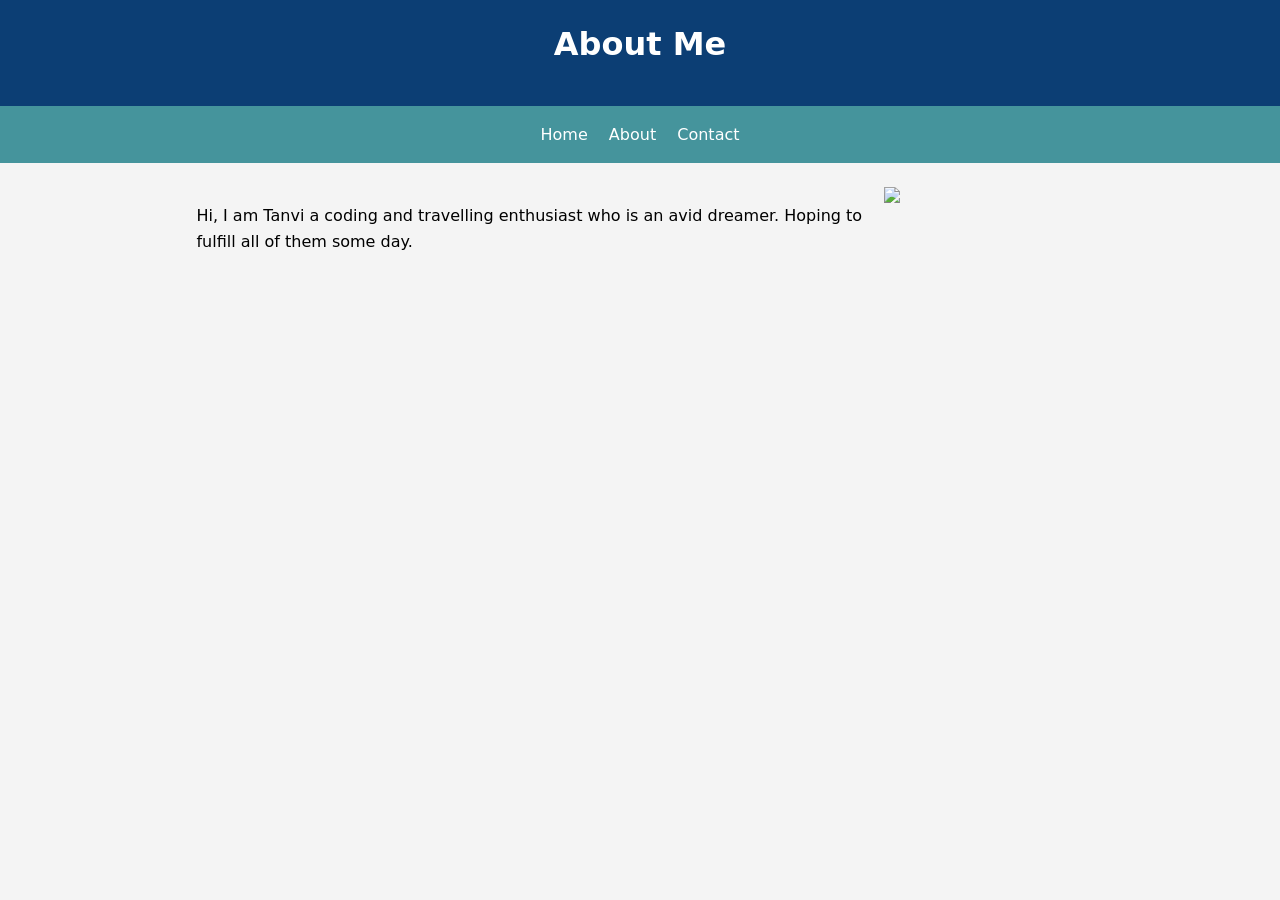
==== about.html @ d67e980e "Add files via upload" ====
<!DOCTYPE html>
<html lang="en">
<head>
    <meta charset="UTF-8">
    <title>About Me</title>
    <link rel="stylesheet" href="style.css">
</head>
<body>

    <header>
        <h1>About Me</h1>
    </header>

    <nav>
            <a href="index.html">Home</a>
            <a href="about.html">About</a>
            <a href="contact.html">Contact</a>
    </nav>

    <main class="container">
        <img src="images/download.jpg" class="corner-image"> </img>
        <p>
            Hi, I am Tanvi a coding and travelling enthusiast who is an avid dreamer. 
            Hoping to fulfill all of them some day.
        </p>
    </main>
</body>
</html>
---- style.css ----
/* =========================
   Design Tokens (Globals)
   ========================= */

:root {
    /* Spacing scale (8px rhythm) */
    --space-1: 0.5rem;   /* 8px */
    --space-2: 1rem;     /* 16px */
    --space-3: 1.5rem;   /* 24px */
    --space-4: 2rem;     /* 32px */
    --space-5: 3rem;     /* 48px */

    /* Radius */
    --radius: 6px;

    /* Colors */
    --color-bg: #f4f4f4;
    --color-primary: #0c3e74;
    --color-secondary: #45949c;
    --color-text: #333;
    --color-muted: gray;
}


/* =========================
   Base Styles
   ========================= */

html, body {
    height: 100%;
}

body {
    margin: 0;
    font-family: system-ui;
    background-color: var(--color-bg);

    display: flex;
    flex-direction: column;

    font-size: 16px;
    line-height: 1.6; /* vertical rhythm */
}

.hero {
    height:60vh;               /* takes 60% of viewport height */
    min-height: 350px;

    background-image: url("images/laptop.jpg");
    background-size: cover;       /* fills the header */
    background-position: center;  /* keeps image centered */
    background-repeat: no-repeat;

    display: flex;
    align-items: center;
    justify-content: center;

    color: white;
    text-align: center;
    position: relative;
}

.hero::before {
    content: "";
    position: absolute;
    inset: 0;
    background: rgba(0, 0, 0, 0.45);
}

.hero-content {
    position: relative; /* sits above overlay */
    padding: 2rem;
}




/* =========================
   Layout
   ========================= */

main {
    flex: 1;
}

header {
    background-color: var(--color-primary);
    color: white;
    padding: var(--space-3);
    text-align: center;
}

nav {
    background-color: var(--color-secondary);
    padding: var(--space-2);
    text-align: center;
}

nav a {
    color: white;
    margin: 0 var(--space-1);
    text-decoration: none;
}

nav a:hover {
    text-decoration: underline;
}

.container {
    max-width: 900px;
    margin: var(--space-3) auto;
    padding: 0 var(--space-2);
}

footer {
    background-color: var(--color-primary);
    color: white;
    text-align: center;
    padding: var(--space-2);
}


/* =========================
   Typography & Content Flow
   ========================= */

p {
    margin-bottom: var(--space-3);
}

h1, h2, h3 {
    margin-top: var(--space-4);
    margin-bottom: var(--space-2);
    line-height: 1.3;
}

h1:first-child,
h2:first-child,
h3:first-child {
    margin-top: 0;
}


/* =========================
   Blog Components
   ========================= */

article {
    background: white;
    padding: var(--space-3);
    border-radius: var(--radius);
    margin-bottom: var(--space-3);
    min-height: 200px;
}

.date {
    color: var(--color-muted);
    font-size: 0.875rem;
    margin-bottom: var(--space-2);
}

article h2 a {
    color: var(--color-text);
    text-decoration: none;
}

article h2 a:hover {
    color: #0077cc;
}


/* =========================
   Images & Media
   ========================= */

img {
    max-width: 100%;
    height: auto;
}

figure {
    margin: var(--space-4) 0;
}

figcaption {
    font-size: 0.875rem;
    color: var(--color-muted);
    margin-top: var(--space-1);
}

/* Image floated inside content */
.corner-image {
    float: right;
    width: 200px;
    margin: 0 0 var(--space-2) var(--space-2);
}


/* =========================
   Lists & Quotes
   ========================= */

ul {
    margin-bottom: var(--space-3);
    padding-left: var(--space-3);
}

li {
    margin-bottom: var(--space-1);
}

blockquote {
    margin: var(--space-4) 0;
    padding-left: var(--space-3);
    border-left: 4px solid var(--color-secondary);
    color: #555;
}
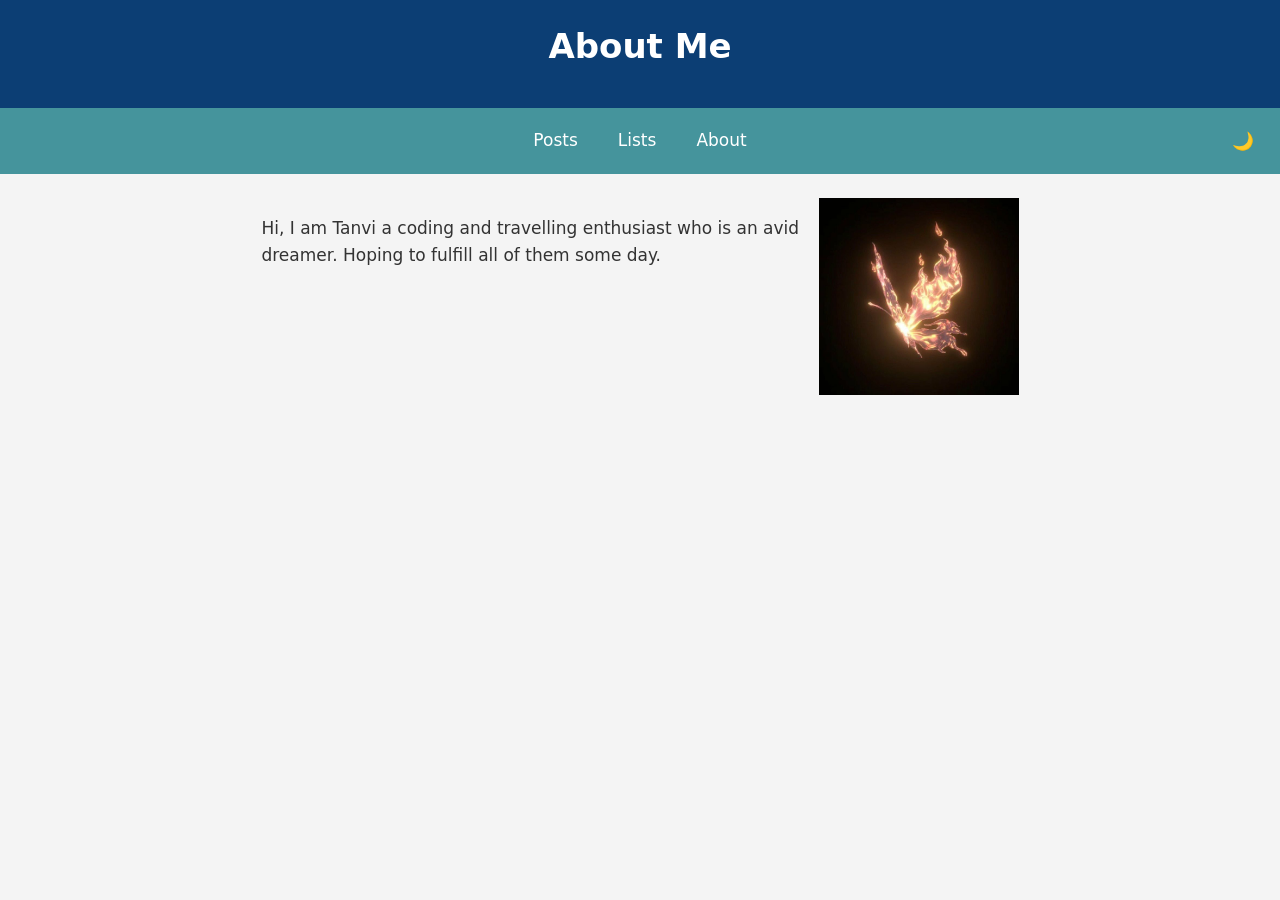
==== commit d1b8a9c1: "Update my-blog" ====
--- a/about.html
+++ b/about.html
@@ -12,9 +12,13 @@
     </header>
 
     <nav>
-            <a href="index.html">Home</a>
+        <div class="nav-links">
+            <a href="index.html">Posts</a>
+            <a href="lists.html">Lists</a>
             <a href="about.html">About</a>
-            <a href="contact.html">Contact</a>
+        </div>
+        
+        <button id="themeToggle" class="theme-toggle">🌙</button>
     </nav>
 
     <main class="container">
@@ -24,5 +28,6 @@
             Hoping to fulfill all of them some day.
         </p>
     </main>
+    <script src="theme.js" defer></script>
 </body>
 </html>
--- a/style.css
+++ b/style.css
@@ -19,7 +19,17 @@
     --color-secondary: #45949c;
     --color-text: #333;
     --color-muted: gray;
-}
+    --color-surface: #ffffff;
+}
+body.dark {
+    --color-bg: #0f172a;          /* deep blue-gray */
+    --color-primary: #1e293b;
+    --color-secondary: #38bdf8;   /* accent */
+    --color-text: #e5e7eb;        /* light text */
+    --color-muted: #94a3b8;
+    --color-surface: #020617;
+}
+
 
 
 /* =========================
@@ -34,11 +44,12 @@
     margin: 0;
     font-family: system-ui;
     background-color: var(--color-bg);
+    color: var(--color-text);
 
     display: flex;
     flex-direction: column;
 
-    font-size: 16px;
+    font-size: 17px;
     line-height: 1.6; /* vertical rhythm */
 }
 
@@ -46,7 +57,7 @@
     height:60vh;               /* takes 60% of viewport height */
     min-height: 350px;
 
-    background-image: url("images/laptop.jpg");
+    background-image: var(--hero-image);
     background-size: cover;       /* fills the header */
     background-position: center;  /* keeps image centered */
     background-repeat: no-repeat;
@@ -94,6 +105,19 @@
     background-color: var(--color-secondary);
     padding: var(--space-2);
     text-align: center;
+    position: relative;
+    display: flex;
+    align-items: center;
+   
+}
+
+.nav-links {
+    position: absolute;
+    left: 50%;
+    transform: translateX(-50%);
+
+    display: flex;
+    gap: var(--space-3);
 }
 
 nav a {
@@ -106,10 +130,32 @@
     text-decoration: underline;
 }
 
+.theme-toggle {
+    background: transparent;
+    border: none;
+    color: white;
+
+    font-size: 1.1rem;
+    padding: 0.4rem 0.6rem;
+    border-radius: var(--radius);
+    margin-left: auto;
+
+    cursor: pointer;
+
+    transition:
+        background-color 0.2s ease,
+        transform 0.1s ease,
+        opacity 0.15s ease;
+}
+.theme-toggle:hover {
+    background-color: rgba(255, 255, 255, 0.15);
+}
+
 .container {
-    max-width: 900px;
+    max-width: 70ch;
     margin: var(--space-3) auto;
     padding: 0 var(--space-2);
+
 }
 
 footer {
@@ -129,7 +175,7 @@
 }
 
 h1, h2, h3 {
-    margin-top: var(--space-4);
+    margin-top: var(--space-5);
     margin-bottom: var(--space-2);
     line-height: 1.3;
 }
@@ -146,11 +192,12 @@
    ========================= */
 
 article {
-    background: white;
+    background: var(--color-surface);
     padding: var(--space-3);
     border-radius: var(--radius);
     margin-bottom: var(--space-3);
     min-height: 200px;
+    box-shadow: 0 10px 30px rgba(0,0,0,0.05);
 }
 
 .date {
@@ -160,13 +207,119 @@
 }
 
 article h2 a {
-    color: var(--color-text);
+    color: var(--color-secondary);
     text-decoration: none;
 }
 
 article h2 a:hover {
     color: #0077cc;
 }
+article {
+    transition: transform 0.2s ease, box-shadow 0.2s ease;
+}
+
+article:hover {
+    transform: translateY(-4px);
+    box-shadow: 0 16px 40px rgba(0,0,0,0.08);
+}
+.options-wrapper {
+    display: flex;
+    justify-content: center;
+    margin: var(--space-4) 0;
+}
+.options-grid {
+    display: grid;
+    grid-template-columns: repeat(2, 1fr);
+    gap: var(--space-3);
+    max-width: 600px;
+    width: 100%;
+}
+.option {
+    min-height: 140px; /* equal height */
+    padding: var(--space-3);
+
+    background: transparent;
+    border: 2px solid var(--color-secondary);
+    border-radius: var(--radius);
+
+    color: var(--color-secondary);
+    font-size: 0.95rem;
+    text-align: center;
+
+    cursor: pointer;
+
+    transition:
+        background-color 0.2s ease,
+        color 0.2s ease,
+        transform 0.1s ease;
+}
+.option:hover {
+    background-color: rgba(69, 148, 156, 0.12);
+}
+
+.option.active {
+    background-color: var(--color-secondary);
+    color: white;
+}
+
+.option:active {
+    transform: scale(0.96);
+}
+.content {
+    display: none;
+    margin-top: var(--space-3);
+    max-width:600px;
+}
+
+.content.active {
+    display: block;
+}
+
+.lists-grid {
+    display: grid;
+    grid-template-columns: repeat(auto-fit, minmax(260px, 1fr));
+    gap: var(--space-4);
+    margin-top: var(--space-4);
+}
+
+.list-card {
+    background-image:url('images/list.png');
+    background-position: center;
+    padding: clamp(1.5rem, 4vw, 2.5rem);
+    border-radius: var(--radius);
+
+    text-decoration: none;
+    color: var(--color-primary);
+
+    box-shadow:
+        0 20px 40px rgba(0, 0, 0, 0.35),
+        inset 0 1px 0 rgba(255, 255, 255, 0.06);
+
+    display: flex;
+    flex-direction: column;
+    gap: var(--space-2);
+
+    transition:
+        transform 0.2s ease,
+        box-shadow 0.2s ease;
+}
+
+.list-card h2 {
+    margin: 0;
+    font-size: 1.25rem;
+}
+
+.list-card p {
+    color: var(--color-muted);
+    line-height: 1.5;
+}
+
+.list-card .meta {
+    margin-top: auto;
+    font-size: 0.85rem;
+    color: var(--color-);
+}
+
 
 
 /* =========================
@@ -213,5 +366,5 @@
     margin: var(--space-4) 0;
     padding-left: var(--space-3);
     border-left: 4px solid var(--color-secondary);
-    color: #555;
-}
+    color: var(--color-muted);
+}
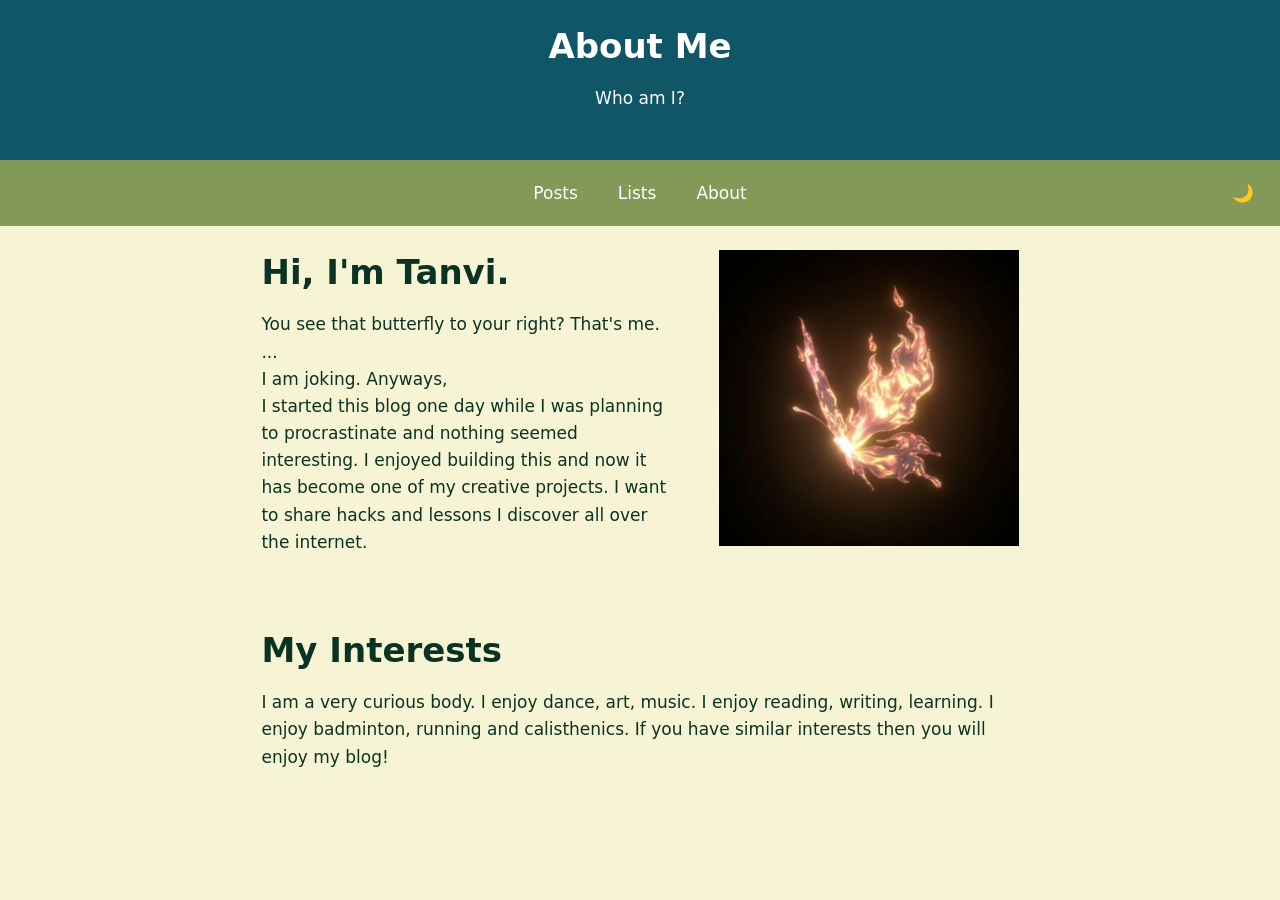
==== commit d3d064c3: "New color scheme and typo-fix" ====
--- a/about.html
+++ b/about.html
@@ -9,6 +9,7 @@
 
     <header>
         <h1>About Me</h1>
+        <p>Who am I?</p>
     </header>
 
     <nav>
@@ -22,10 +23,27 @@
     </nav>
 
     <main class="container">
+        <div class="about-content">
+        <div class="about-text">
+        <h1>Hi, I'm Tanvi.</h1>
+        <p>
+            You see that butterfly to your right? That's me. 
+            <br>
+            ...
+            <br>
+            I am joking. Anyways, <br>
+            I started this blog one day while I was planning to procrastinate and 
+            nothing seemed interesting. I enjoyed building this and now it has become 
+            one of my creative projects. I want to share hacks and lessons I discover all over the internet. 
+        </p>
+        </div>
         <img src="images/download.jpg" class="corner-image"> </img>
-        <p>
-            Hi, I am Tanvi a coding and travelling enthusiast who is an avid dreamer. 
-            Hoping to fulfill all of them some day.
+        </div>
+        <h1>My Interests</h1>
+        <p> I am a very curious body. I enjoy dance, art, music. I enjoy reading,
+            writing, learning. I enjoy badminton, running and calisthenics. 
+
+            If you have similar interests then you will enjoy my blog!
         </p>
     </main>
     <script src="theme.js" defer></script>
--- a/style.css
+++ b/style.css
@@ -14,20 +14,20 @@
     --radius: 6px;
 
     /* Colors */
-    --color-bg: #f4f4f4;
-    --color-primary: #0c3e74;
-    --color-secondary: #45949c;
-    --color-text: #333;
-    --color-muted: gray;
-    --color-surface: #ffffff;
+    --color-bg: #f7f4d5;
+    --color-primary: #105666;
+    --color-secondary: #839958; 
+    --color-text: #0a3323; 
+    --color-muted: #6f7f6a;
+    --color-surface: #d3968c; 
 }
 body.dark {
-    --color-bg: #0f172a;          /* deep blue-gray */
-    --color-primary: #1e293b;
-    --color-secondary: #38bdf8;   /* accent */
-    --color-text: #e5e7eb;        /* light text */
-    --color-muted: #94a3b8;
-    --color-surface: #020617;
+    --color-bg: #0a3323;
+    --color-primary: #0a3741;
+    --color-secondary: #d3968c;
+    --color-text: #f7f4d5; 
+    --color-muted:  #9aa59a;
+    --color-surface: #384126;
 }
 
 
@@ -342,10 +342,19 @@
 }
 
 /* Image floated inside content */
+.about-content {
+    display: flex;
+    align-items: flex-start;
+    gap: 3rem;
+}
+
+.about-text {
+    max-width: 600px;
+}
+
 .corner-image {
-    float: right;
-    width: 200px;
-    margin: 0 0 var(--space-2) var(--space-2);
+    width: 300px;
+    flex-shrink: 0;
 }
 
 
